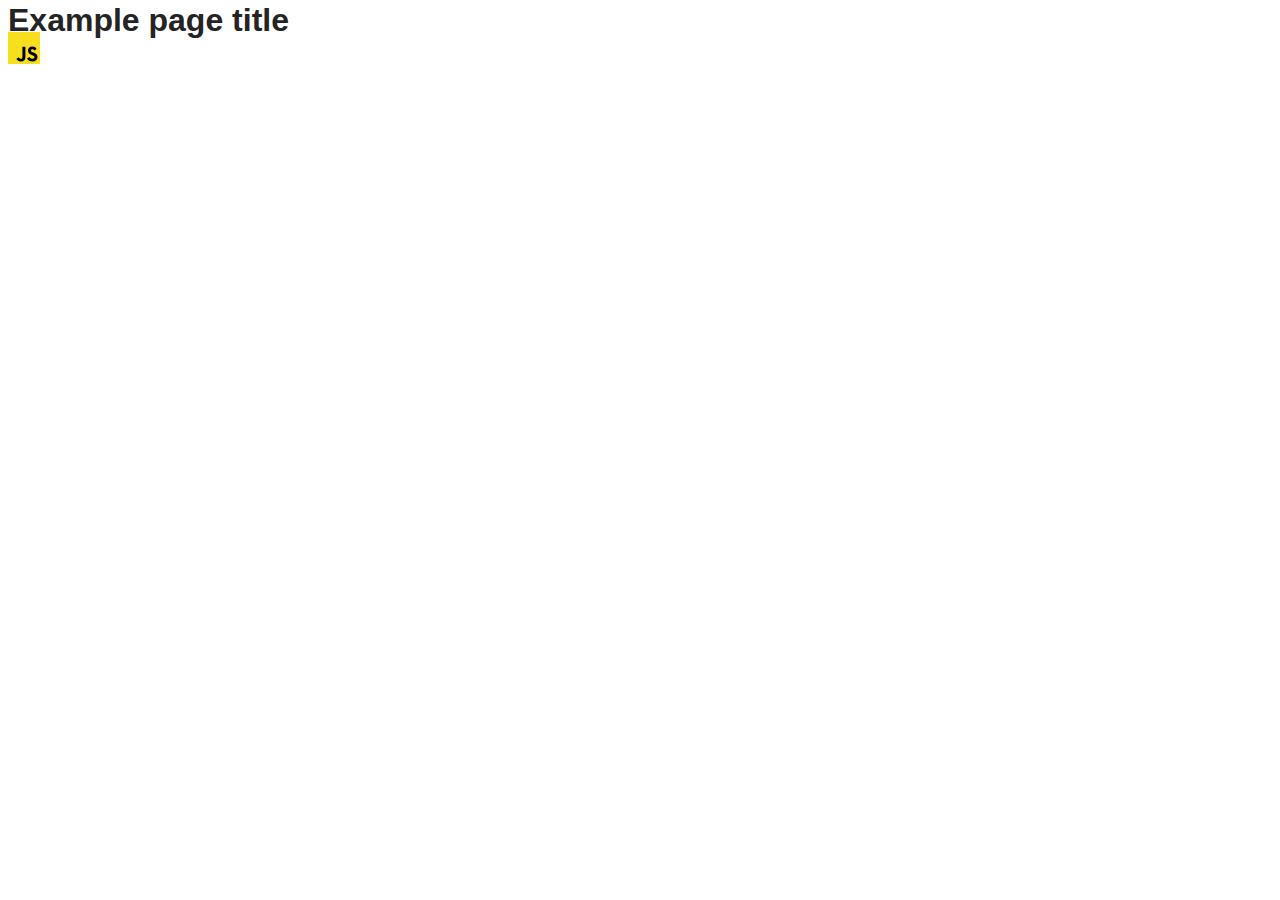
==== src/index.html @ 9f149bff "Initial commit" ====
<!DOCTYPE html>
<html lang="en">
  <head>
    <meta charset="UTF-8" />
    <link rel="icon" type="image/svg+xml" href="/favicon.svg" />
    <meta name="viewport" content="width=device-width, initial-scale=1.0" />
    <title>Vanilla App Template</title>
    <link rel="stylesheet" href="./css/styles.css" />
  </head>
  <body>
    <load ="partials/header.html" />

    <section>
      <h1>Example page title</h1>
      <!-- Path to images as from index.html file -->
      <img src="./img/javascript.svg" alt="" />
    </section>

    <!-- Loads the specified .html file -->
    <load ="partials/vite-promo.html" />

    <script type="module" src="./main.js"></script>
  </body>
</html>
---- src/css/styles.css ----
/**
  |============================
  | include css partials with
  | default @import url()
  |============================
*/
@import url('./reset.css');
@import url('./vite-promo.css');
@import url('./header.css');

:root {
  font-family: Inter, Avenir, Helvetica, Arial, sans-serif;
  font-size: 16px;
  line-height: 24px;
  font-weight: 400;

  color: #242424;
  background-color: rgba(255, 255, 255, 0.87);

  font-synthesis: none;
  text-rendering: optimizeLegibility;
  -webkit-font-smoothing: antialiased;
  -moz-osx-font-smoothing: grayscale;
  -webkit-text-size-adjust: 100%;
}
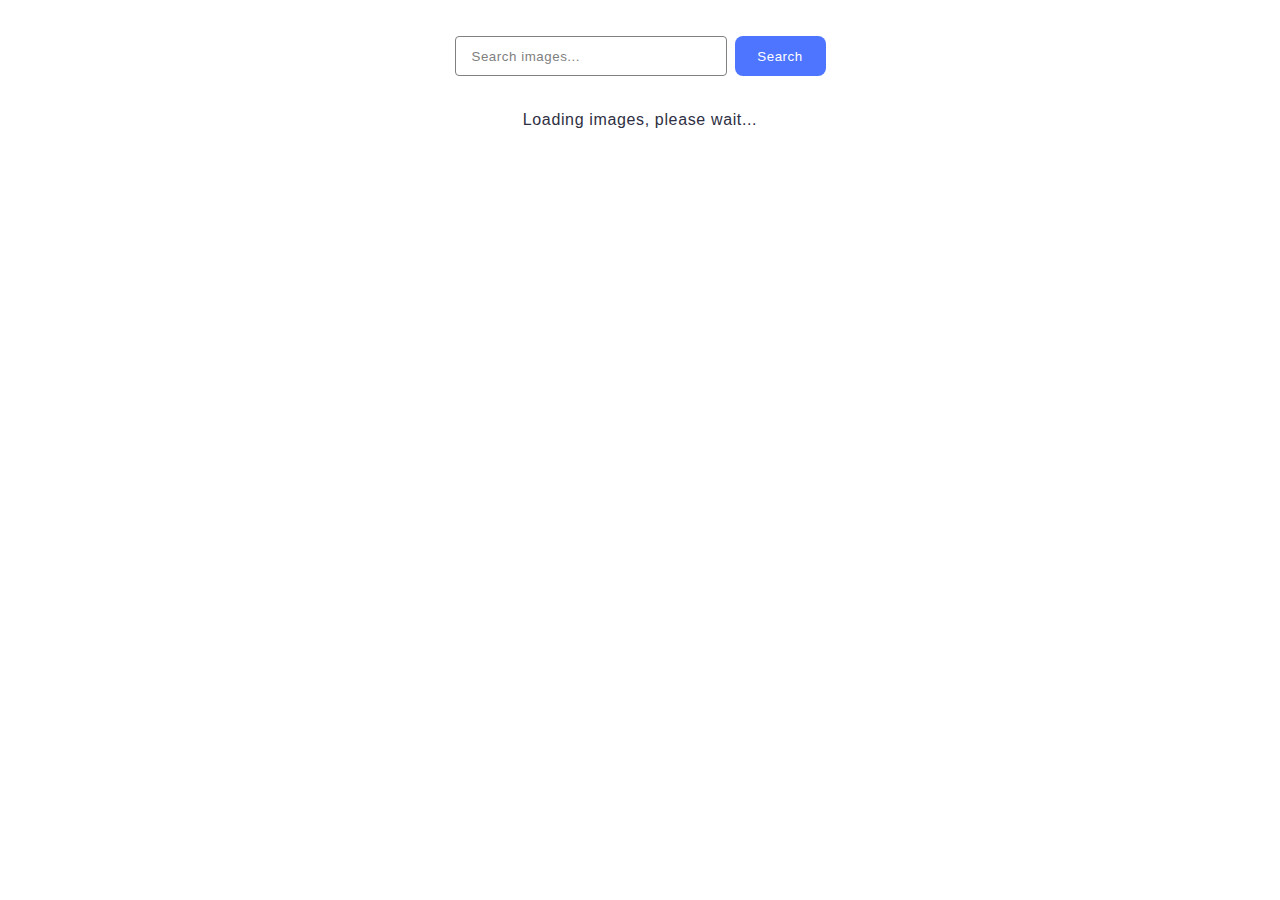
==== commit f9e71b93: "add files" ====
--- a/src/index.html
+++ b/src/index.html
@@ -1,24 +1,24 @@
 <!DOCTYPE html>
 <html lang="en">
-  <head>
-    <meta charset="UTF-8" />
-    <link rel="icon" type="image/svg+xml" href="/favicon.svg" />
-    <meta name="viewport" content="width=device-width, initial-scale=1.0" />
-    <title>Vanilla App Template</title>
-    <link rel="stylesheet" href="./css/styles.css" />
-  </head>
-  <body>
-    <load ="partials/header.html" />
 
-    <section>
-      <h1>Example page title</h1>
-      <!-- Path to images as from index.html file -->
-      <img src="./img/javascript.svg" alt="" />
-    </section>
+<head>
+  <meta charset="UTF-8" />
+  <meta name="viewport" content="width=device-width, initial-scale=1.0" />
+  <title>js-hw-11</title>
+  <link rel="stylesheet" href="./css/styles.css" />
+</head>
 
-    <!-- Loads the specified .html file -->
-    <load ="partials/vite-promo.html" />
+<body>
+  <form action="" class="search-form">
+    <input type="search" class="search-input" id="search-input" name="userData" placeholder="Search images..." />
+    <button type="submit" class="search-btn">Search</button>
+  </form>
 
-    <script type="module" src="./main.js"></script>
-  </body>
-</html>
+  <span class="loader">Loading images, please wait...</span>
+
+  <ul class="images-list"></ul>
+
+  <script type="module" src="./main.js"></script>
+</body>
+
+</html>--- a/src/css/styles.css
+++ b/src/css/styles.css
@@ -1,25 +1,174 @@
-/**
-  |============================
-  | include css partials with
-  | default @import url()
-  |============================
-*/
 @import url('./reset.css');
-@import url('./vite-promo.css');
-@import url('./header.css');
 
-:root {
-  font-family: Inter, Avenir, Helvetica, Arial, sans-serif;
-  font-size: 16px;
-  line-height: 24px;
+.search-form {
+  display: flex;
+  flex-direction: row;
+  justify-content: center;
+  align-items: center;
+  column-gap: 8px;
+  margin-top: 36px;
+  margin-bottom: 32px;
+}
+
+.search-input {
+  width: 272px;
+  height: 40px;
+  border-radius: 4px;
+  border: 1px solid #808080;
+  background: #fff;
+  width: 272px;
+  height: 40px;
+  padding: 8px 16px;
+}
+
+.search-input:hover,
+.search-input:focus {
+  border-color: #000;
+}
+
+.search-input::placeholder {
+  letter-spacing: 0.04em;
+  color: #808080;
+}
+
+.search-btn {
+  border-radius: 8px;
+  padding: 8px 16px;
+  width: 91px;
+  height: 40px;
+  background: #4e75ff;
+  border: none;
+  font-weight: 500;
+  letter-spacing: 0.04em;
+  color: #fff;
+}
+
+.search-btn:hover {
+  background: #6c8cff;
+}
+
+.images-list {
+  width: 1128px;
+  display: flex;
+  flex-wrap: wrap;
+  gap: 24px;
+  margin: 0 auto;
+}
+
+.images-list-item {
+  display: flex;
+  flex-direction: column;
+  width: calc((100% - 27px * 2) / 3);
+  border: 1px solid #808080;
+  transition: 1000ms;
+}
+
+.images-list-item:hover,
+.images-list-item:focus {
+  box-shadow: 0px 0px 8px 2px rgba(46, 13, 95, 0.353);
+  scale: 1.1;
+}
+
+.img-dscr {
+  display: flex;
+  padding: 4px 20px;
+  justify-content: space-between;
+  align-items: center;
+}
+
+.img-data {
+  display: flex;
+  flex-direction: column;
+  text-align: center;
+}
+
+.img {
+  width: 100%;
+  height: 152px;
+  object-fit: cover;
+}
+
+.img:hover,
+.img:focus {
+  cursor: zoom-in;
+}
+
+.img-data-title {
+  font-weight: 600;
+  font-size: 12px;
+  line-height: 1.33333;
+  letter-spacing: 0.04em;
+  color: #2e2f42;
+}
+
+.img-data-numbers {
   font-weight: 400;
+  font-size: 12px;
+  line-height: 2;
+  letter-spacing: 0.04em;
+  color: #2e2f42;
+}
 
-  color: #242424;
-  background-color: rgba(255, 255, 255, 0.87);
+.loader {
+  font-family: "Montserrat", sans-serif;
+    font-weight: 400;
+    font-size: 16px;
+    line-height: 150%;
+    letter-spacing: 0.04em;
+    color: #2e2f42;
 
-  font-synthesis: none;
-  text-rendering: optimizeLegibility;
-  -webkit-font-smoothing: antialiased;
-  -moz-osx-font-smoothing: grayscale;
-  -webkit-text-size-adjust: 100%;
+    display: flex;
+    justify-content: center;
+    text-align: center;
+    margin: 32px;
 }
+
+/* .loader {
+  width: 48px;
+  height: 48px;
+  border: 3px dotted #FFF;
+  border-style: solid solid dotted dotted;
+  border-radius: 50%;
+  display: inline-block;
+  position: relative;
+  box-sizing: border-box;
+  animation: rotation 2s linear infinite;
+}
+
+.loader::after {
+  content: '';
+  box-sizing: border-box;
+  position: absolute;
+  left: 0;
+  right: 0;
+  top: 0;
+  bottom: 0;
+  margin: auto;
+  border: 3px dotted #FF3D00;
+  border-style: solid solid dotted;
+  width: 24px;
+  height: 24px;
+  border-radius: 50%;
+  animation: rotationBack 1s linear infinite;
+  transform-origin: center center;
+}
+
+@keyframes rotation {
+  0% {
+    transform: rotate(0deg);
+  }
+
+  100% {
+    transform: rotate(360deg);
+  }
+}
+
+@keyframes rotationBack {
+  0% {
+    transform: rotate(0deg);
+  }
+
+  100% {
+    transform: rotate(-360deg);
+  }
+} */